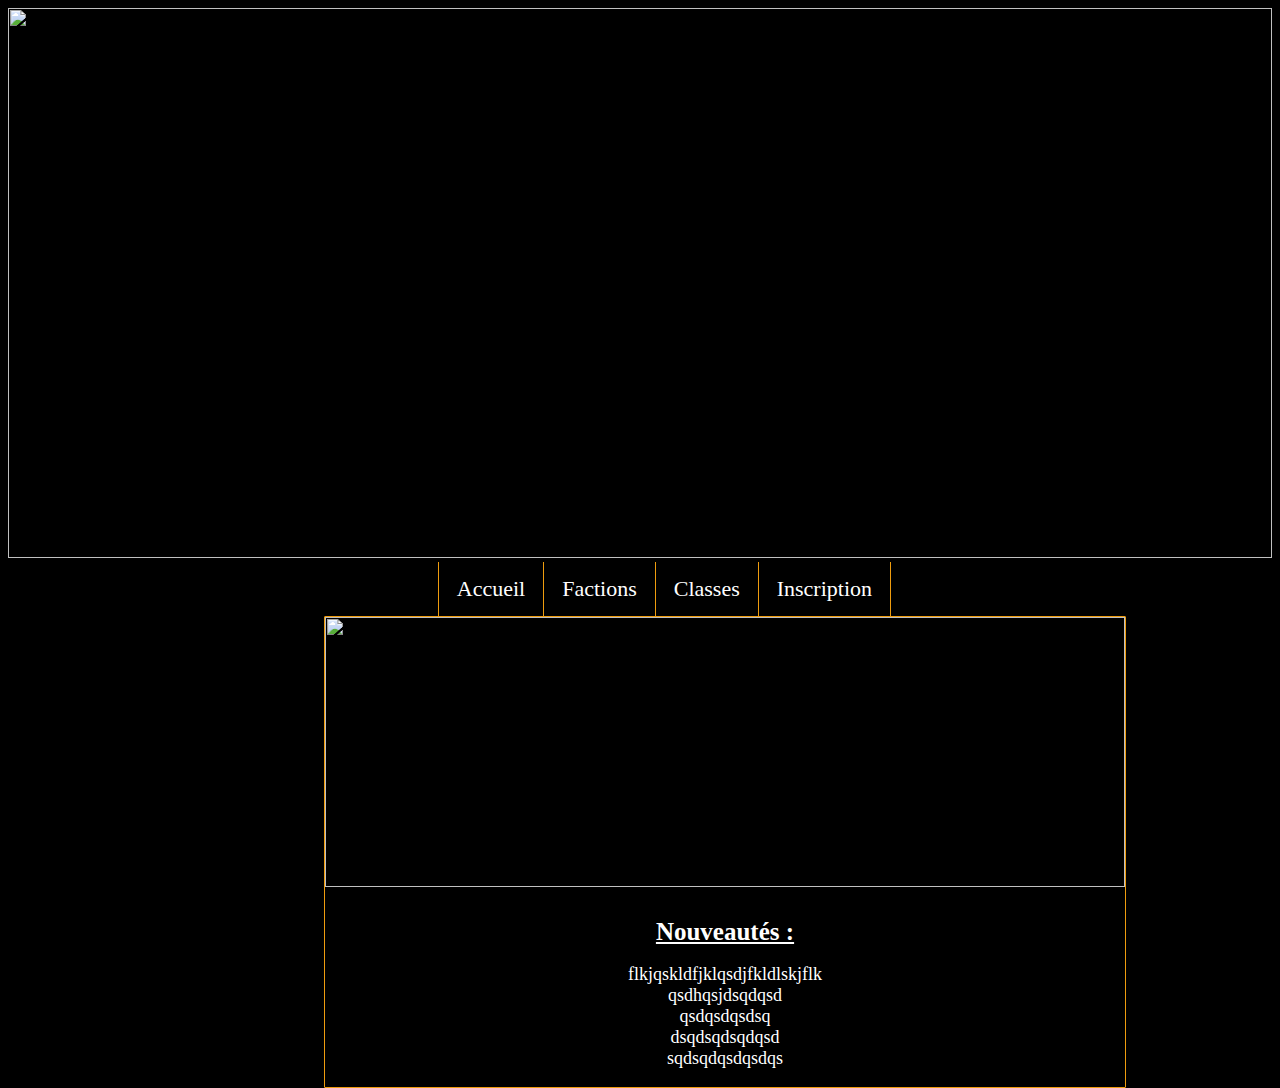
==== index.html @ 0e41fbc9 "Accueil mis en place sans footer (bloc news)" ====
<!DOCTYPE html>
<html>
<head>
	<meta charset="utf-8"/>
	<link rel="stylesheet" type="text/css" href="css/style.css"/>
	<title>Accueil</title>
</head>
<body>

	<div id="header">
		<img src="img/sw.3.jpg" height="550px" width="100%" />
	</div>

<div class="container">

	<div class="menu">
		<li>
			<a href="index.html">Accueil</a>
		</li> 

		<li>
			<a href="histoire.html">Factions</a>
		</li>

		<li>
			<a href="lejeu.html">Classes</a>
		</li>

		<li>
			<a href="inscription.html">Inscription</a>
		</li>

	</div>

</div>

<div class="container">

	<div class="bloc">
		<img src="img/sw.3.jpg" height="270px" width="100%" />
		<h1>Nouveautés : </h1>
		<p>flkjqskldfjklqsdjfkldlskjflk<br>
		qsdhqsjdsqdqsd<br>
		qsdqsdqsdsq<br>
		dsqdsqdsqdqsd<br>
		sqdsqdqsdqsdqs</p>
	</div>
</div>

<footer id="footer">
          <div class="container">
          sdjfl!ksfjskjflqsjfksqjljsqklfjqskljfklqsjfklsqjflksqkfjsqlkfj
          </div>
</footer>

</body>

</html>
---- css/style.css ----
body {
  background-color: black;
  background-size: 100%;
}

.container {
  margin-left: 25%;
  margin-right: 0;
}

.menu {
  list-style-type: none;
  padding: 0;
  padding-left: 12%;
}
.menu li:first-child {
  border-left: 1px solid #ee9c0e;
}
.menu li {
  float: left;
  border-right: 1px solid #ee9c0e;
}
.menu li a {
  display: block;
  color: white;
  padding: 14px 18px;
  text-decoration: none;
  font-size: 22px;
}
.menu li a:hover {
  color: #ee9c0e;
  transform: scale(1.25);
}

.bloc {
  list-style-type: none;
  height: auto;
  width: 800px;
  border: 1px solid #ee9c0e;
  display: block;
  float: left;
  border-radius: 1px;
}
.bloc h1 {
  font-size: 25px;
  color: white;
  text-align: center;
  text-decoration: underline;
  padding-top: 10px;
}
.bloc h1:hover {
  color: #ee9c0e;
  transform: scale(1.25);
}
.bloc p {
  font-size: 18px;
  color: white;
  text-align: center;
}
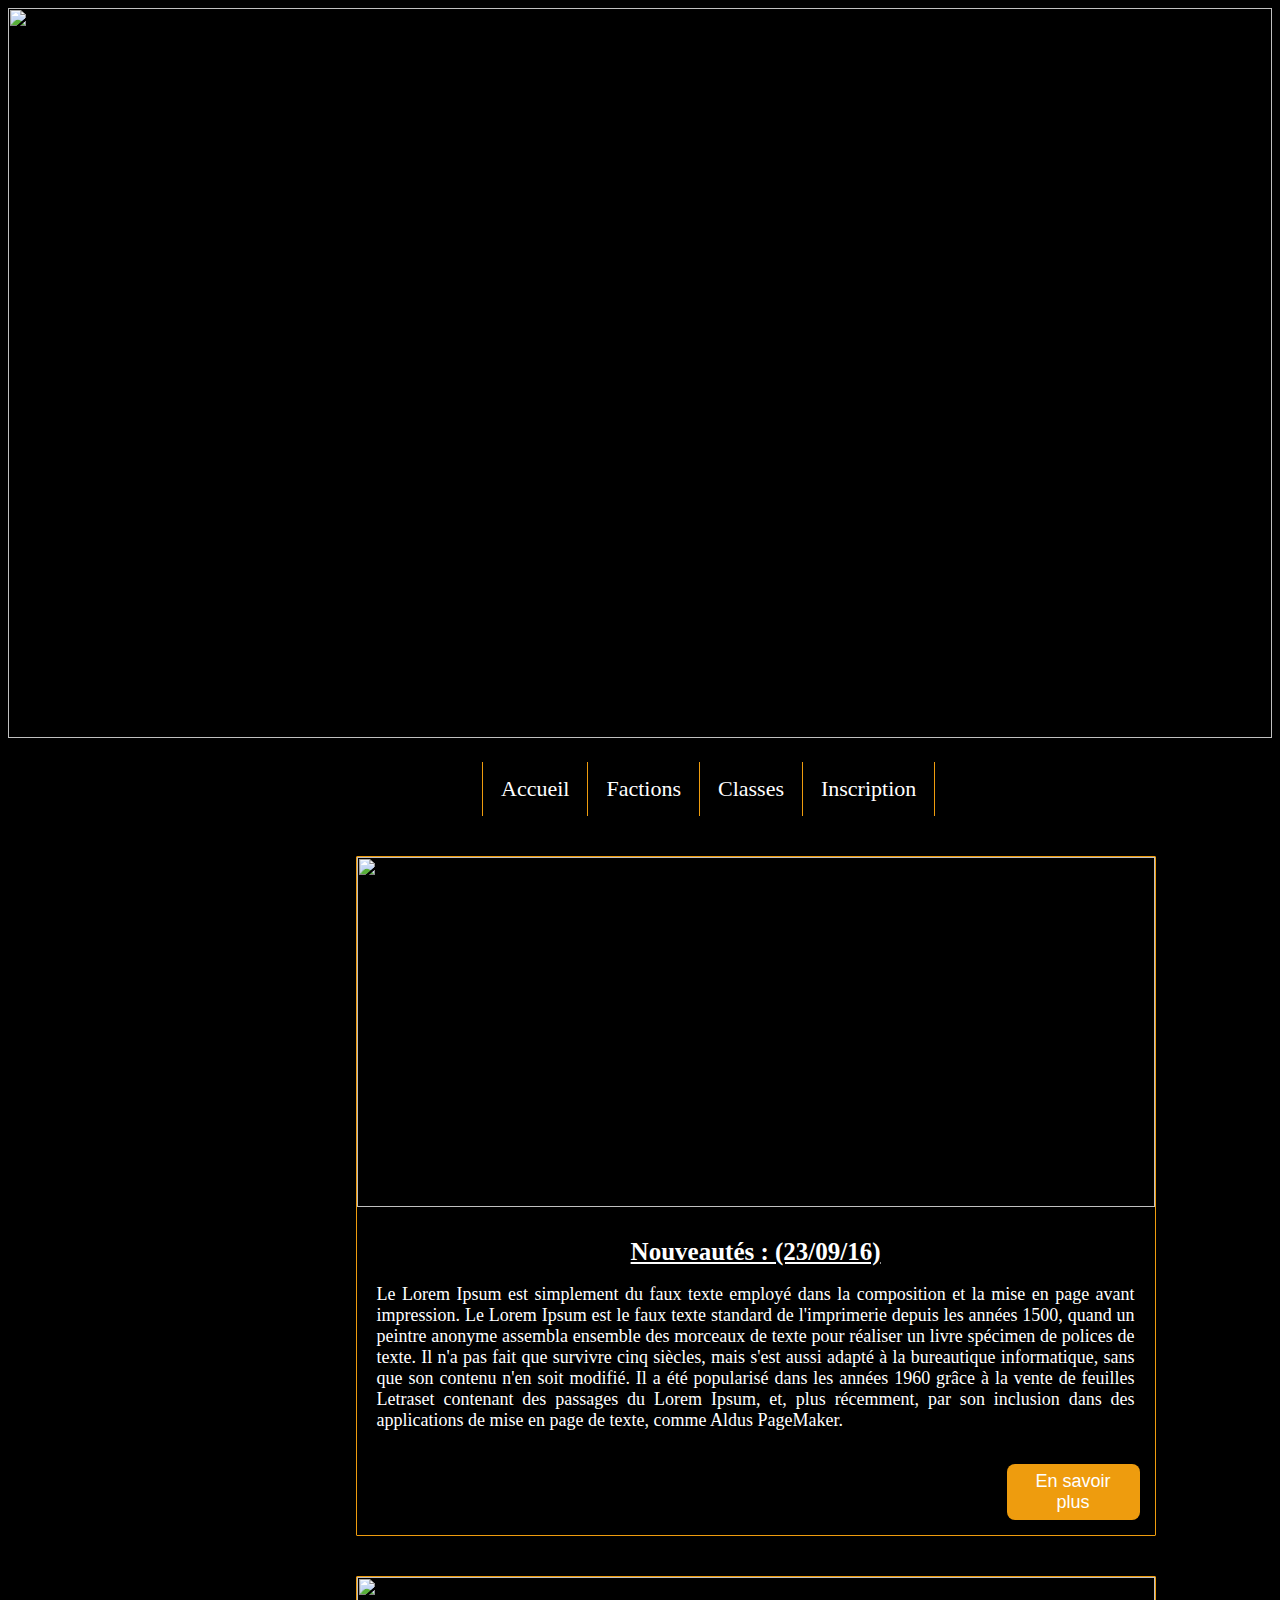
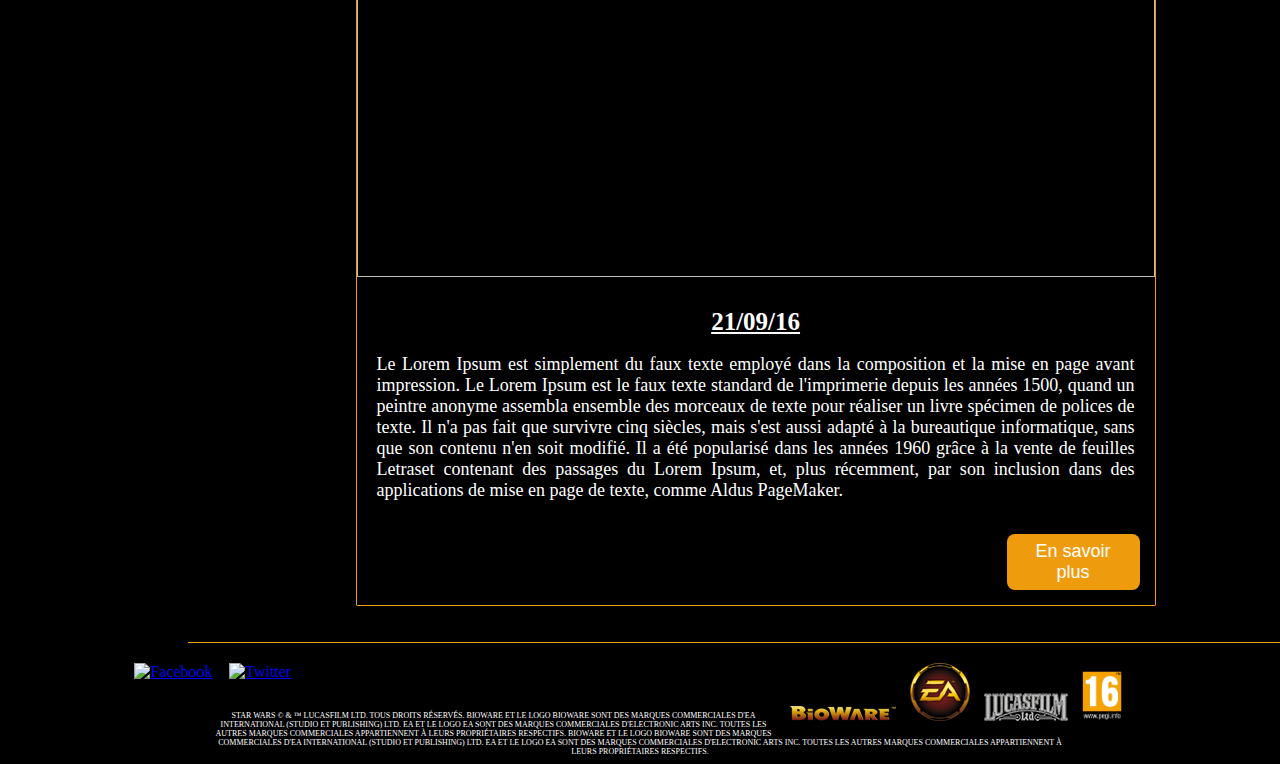
==== commit f6bb10f6: "Rearrangement SASS + Ajout favicon" ====
--- a/index.html
+++ b/index.html
@@ -3,12 +3,13 @@
 <head>
 	<meta charset="utf-8"/>
 	<link rel="stylesheet" type="text/css" href="css/style.css"/>
+	<link rel="icon" href="img/Favicon.ico" />
 	<title>Accueil</title>
 </head>
 <body>
 
 	<div id="header">
-		<img src="img/sw.3.jpg" height="550px" width="100%" />
+		<img src="img/sw.4.jpg" height="730px" width="100%" style="opacity:1.5;"/>
 	</div>
 
 <div class="container">
@@ -37,21 +38,45 @@
 <div class="container">
 
 	<div class="bloc">
-		<img src="img/sw.3.jpg" height="270px" width="100%" />
-		<h1>Nouveautés : </h1>
-		<p>flkjqskldfjklqsdjfkldlskjflk<br>
-		qsdhqsjdsqdqsd<br>
-		qsdqsdqsdsq<br>
-		dsqdsqdsqdqsd<br>
-		sqdsqdqsdqsdqs</p>
+		<img src="img/sw.5.jpg" height="350px" width="100%" />
+		<h1>Nouveautés : (23/09/16) </h1>
+		<p>Le Lorem Ipsum est simplement du faux texte employé dans la composition et la mise en page avant impression. Le Lorem Ipsum est le faux texte standard de l'imprimerie depuis les années 1500, quand un peintre anonyme assembla ensemble des morceaux de texte pour réaliser un livre spécimen de polices de texte. Il n'a pas fait que survivre cinq siècles, mais s'est aussi adapté à la bureautique informatique, sans que son contenu n'en soit modifié. Il a été popularisé dans les années 1960 grâce à la vente de feuilles Letraset contenant des passages du Lorem Ipsum, et, plus récemment, par son inclusion dans des applications de mise en page de texte, comme Aldus PageMaker.</p>
+		<button class="button"><a href="index.html" style="text-decoration:none;">En savoir plus</a></button>
+	</div>
+	<div class="bloc">
+		<img src="img/sw.7.jpg" height="300px" width="100%" />
+		<h1>21/09/16</h1>
+		<p>Le Lorem Ipsum est simplement du faux texte employé dans la composition et la mise en page avant impression. Le Lorem Ipsum est le faux texte standard de l'imprimerie depuis les années 1500, quand un peintre anonyme assembla ensemble des morceaux de texte pour réaliser un livre spécimen de polices de texte. Il n'a pas fait que survivre cinq siècles, mais s'est aussi adapté à la bureautique informatique, sans que son contenu n'en soit modifié. Il a été popularisé dans les années 1960 grâce à la vente de feuilles Letraset contenant des passages du Lorem Ipsum, et, plus récemment, par son inclusion dans des applications de mise en page de texte, comme Aldus PageMaker.</p>
+		<button class="button"><a href="index.html" style="text-decoration:none;">En savoir plus</a></button>
 	</div>
 </div>
 
-<footer id="footer">
-          <div class="container">
-          sdjfl!ksfjskjflqsjfksqjljsqklfjqskljfklqsjfklsqjflksqkfjsqlkfj
-          </div>
-</footer>
+
+<div class="footer2">
+
+			<div class="trait"></div>
+
+			<div class="reseaux_sociaux">
+		      <div class = "facebook">
+		        <a href="https://www.facebook.com/starwarstheoldrepublic.fr" target=_blank><img src="img/facebook.png" width = "50px" height = "50px" alt="Facebook"/></a>
+		      </div>
+
+		      <div class = "twitter">
+		        <a href="https://twitter.com/swtor_fr" target=_blank><img src="img/twitter.png" width = "57px" height = "50px" alt="Twitter"/></a>
+		      </div>
+
+		    <div class="logo"> 
+		    <img src="img/bioware_logo.png" alt="Bioware"/>
+			<img src="img/logoEA.gif"  alt="logo EA"/>
+			<img src="img/lucasfilm.png"  alt="LucasFilm"/>
+			<img src="img/PEGI_16.png" width = "50px" height = "50px" alt="Pegi 16"/>
+			</div> 
+
+			</div>
+			
+			<p>STAR WARS © & ™ LUCASFILM LTD. TOUS DROITS RÉSERVÉS. BIOWARE ET LE LOGO BIOWARE SONT DES MARQUES COMMERCIALES D'EA INTERNATIONAL (STUDIO ET PUBLISHING) LTD. EA ET LE LOGO EA SONT DES MARQUES COMMERCIALES D'ELECTRONIC ARTS INC. TOUTES LES AUTRES MARQUES COMMERCIALES APPARTIENNENT À LEURS PROPRIÉTAIRES RESPECTIFS. BIOWARE ET LE LOGO BIOWARE SONT DES MARQUES COMMERCIALES D'EA INTERNATIONAL (STUDIO ET PUBLISHING) LTD. EA ET LE LOGO EA SONT DES MARQUES COMMERCIALES D'ELECTRONIC ARTS INC. TOUTES LES AUTRES MARQUES COMMERCIALES APPARTIENNENT À LEURS PROPRIÉTAIRES RESPECTIFS.</p>
+
+		</div>
 
 </body>
 
--- a/css/style.css
+++ b/css/style.css
@@ -1,25 +1,405 @@
+@import url(http://weloveiconfonts.com/api/?family=entypo);
+@import url(http://fonts.googleapis.com/css?family=Roboto);
+[class*="entypo-"]:before {
+  font-family: 'entypo', sans-serif;
+}
+
+*,
+*:before,
+*:after {
+  -moz-box-sizing: border-box;
+  -webkit-box-sizing: border-box;
+  box-sizing: border-box;
+}
+
+@font-face {
+  font-family: "Ma_Super_Fonte";
+  src: url("Starjout.ttf");
+}
+
 body {
-  background-color: black;
-  background-size: 100%;
+  background-color: #000000;
+}
+
+body .swtor_logo {
+  position: absolute;
+  text-align: center;
+  z-index: 2;
+}
+
+body .img_droite {
+  position: absolute;
+  margin-left: 1250px;
+}
+
+body .img_gauche {
+  position: absolute;
+  margin-left: 50px;
+  z-index: 1;
+}
+
+body form {
+  position: relative;
+  margin: 50px auto;
+  height: auto;
+  width: 380px;
+  z-index: 2;
+}
+
+body form h2 {
+  color: #ee9c0e;
+  margin-left: 12px;
+  padding-top: 300px;
+}
+
+body form h4 {
+  color: #ee9c0e;
+  margin-left: 250px;
+}
+
+body form h4:hover {
+  opacity: 0.8;
+}
+
+body form input {
+  padding: 16px;
+  border-radius: 7px;
+  border: 0px;
+  background: rgba(255, 255, 255, 0.2);
+  display: block;
+  margin: 15px;
+  color: #FFFFFF;
+  font-size: 18px;
+  height: 54px;
+  width: 300px;
+}
+
+body form input:focus {
+  outline-color: transparent;
+  background: rgba(255, 255, 255, 0.95);
+  color: #ee9c0e;
+}
+
+body form button {
+  float: right;
+  border: 0px;
+  background: #ee9c0e;
+  border-radius: 7px;
+  padding: 10px;
+  color: white;
+  font-size: 22px;
+  height: 260px;
+  width: 50px;
+}
+
+body form button:hover {
+  opacity: 0.8;
+}
+
+body .inputUserIcon {
+  position: absolute;
+  top: 68px;
+  right: 80px;
+  color: #FFFFFF;
+}
+
+body .inputPassIcon {
+  position: absolute;
+  top: 136px;
+  right: 80px;
+  color: #FFFFFF;
+}
+
+body input::-webkit-input-placeholder {
+  color: #FFFFFF;
+}
+
+body input:focus::-webkit-input-placeholder {
+  color: #ee9c0e;
+}
+
+body .footer {
+  margin-top: 100px;
+}
+
+body .footer p {
+  margin-top: 30px;
+  margin-bottom: 0px;
+  margin-left: 200px;
+  margin-right: 200px;
+}
+
+body .footer2 {
+  margin-top: 1500px;
+}
+
+body .footer2 p {
+  margin-top: 30px;
+  margin-bottom: 0px;
+  margin-left: 200px;
+  margin-right: 200px;
+}
+
+body .trait {
+  background-color: #ee9c0e;
+  margin-top: 50px;
+  margin-bottom: 20px;
+  margin-left: 180px;
+  margin-right: 180px;
+  height: 1px;
+  width: 1550px;
+}
+
+body p {
+  font-size: 8px;
+  color: #FFFFFF;
+  position: center;
+  text-align: center;
+}
+
+body .logo {
+  display: inline-block;
+  float: right;
+  margin: 0 150px 10px 0;
+}
+
+body .logo img {
+  padding-left: 10px;
+}
+
+body .reseau_sociaux {
+  display: inline;
+  float: left;
+}
+
+body .facebook {
+  position: center;
+  margin: 1%;
+  display: inline;
+  margin-left: 10%;
+}
+
+body .facebook:hover {
+  opacity: 0.5;
+}
+
+body .twitter {
+  display: inline;
+}
+
+body .twitter:hover {
+  opacity: 0.5;
+}
+
+.visuel {
+  position: absolute;
+  margin-top: 25px;
+  margin-bottom: 0px;
+  margin-left: 150px;
+  margin-right: 0px;
+}
+
+.visuel .nom_classe {
+  margin-top: -50px;
+  margin-bottom: 0px;
+  margin-left: -750px;
+  margin-right: 0px;
+}
+
+.visuel .nom_classe p {
+  font-size: 30px;
+  color: #ee9c0e;
+  font-family: "Ma_Super_Fonte";
+}
+
+.visuel1 {
+  position: absolute;
+  margin-top: 0px;
+  margin-bottom: 0px;
+  margin-left: -550px;
+  margin-right: 0px;
+  -ms-transform: rotate(180deg);
+  webkit-transform: rotate(180deg);
+  transform: rotate(180deg);
+}
+
+.visuel1 .nom_classe {
+  margin-left: -750px;
+  margin-top: -50px;
+}
+
+.visuel1 .nom_classe p {
+  font-size: 30px;
+  color: #ee9c0e;
+  font-family: "Ma_Super_Fonte";
+}
+
+.slide_inside {
+  width: 980px;
+  margin: 0 auto;
+}
+
+#slide1 {
+  height: 800px;
+  padding-top: 200px;
+  background: url(img/classes_all.jpg) center 0 no-repeat fixed;
+}
+
+#slide1 .slide_inside {
+  text-align: center;
+  font-family: "Ma_Super_Fonte";
+  font-size: 75px;
+  color: #ee9c0e;
+  background-color: rgba(0, 0, 0, 0.8);
+}
+
+#slide2 {
+  height: 300px;
+  padding-top: 100px;
+  background: url(img/republique.png) center 0 no-repeat;
+}
+
+#slide10 {
+  height: 75px;
+  background-color: #000000;
+}
+
+#slide7 {
+  height: 300px;
+  padding-top: 100px;
+  background: url(img/empire.png) center 0 no-repeat;
+}
+
+#slide3 {
+  height: 500px;
+  background: url(img/bleu.png) center 0 no-repeat;
+}
+
+#slide3 .slide_inside {
+  background-color: rgba(0, 0, 0, 0.2);
+  border: solid;
+  border-color: #ee9c0e;
+  border-radius: 20px;
+  padding-top: 100px;
+  padding: 10px;
+  display: inline-block;
+  margin-top: 150px;
+  margin-bottom: 0px;
+  margin-left: 700px;
+  margin-right: 0px;
+}
+
+#slide3 .slide_inside p {
+  font-size: 16px;
+  text-align: justify;
+}
+
+#slide4 {
+  height: 500px;
+  background: url(img/bleu.png) center 0 no-repeat;
+  -ms-transform: rotate(180deg);
+  webkit-transform: rotate(180deg);
+  transform: rotate(180deg);
+}
+
+#slide4 .slide_inside {
+  background-color: rgba(0, 0, 0, 0.2);
+  border: solid;
+  border-color: #ee9c0e;
+  border-radius: 20px;
+  padding-top: 100px;
+  padding: 10px;
+  display: inline-block;
+  margin-top: 150px;
+  margin-bottom: 0px;
+  margin-left: 700px;
+  margin-right: 0px;
+  -ms-transform: rotate(180deg);
+  webkit-transform: rotate(180deg);
+  transform: rotate(180deg);
+}
+
+#slide4 .slide_inside p {
+  font-size: 16px;
+  text-align: justify;
+}
+
+#slide5 {
+  height: 500px;
+  background: url(img/rouge.png) center 0 no-repeat;
+}
+
+#slide5 .slide_inside {
+  background-color: rgba(0, 0, 0, 0.2);
+  border: solid;
+  border-color: #ee9c0e;
+  border-radius: 20px;
+  padding-top: 100px;
+  padding: 10px;
+  display: inline-block;
+  margin-top: 150px;
+  margin-bottom: 0px;
+  margin-left: 700px;
+  margin-right: 0px;
+}
+
+#slide5 .slide_inside p {
+  font-size: 16px;
+  text-align: justify;
+}
+
+#slide6 {
+  height: 500px;
+  background: url(img/rouge.png) center 0 no-repeat;
+  -ms-transform: rotate(180deg);
+  webkit-transform: rotate(180deg);
+  transform: rotate(180deg);
+}
+
+#slide6 .slide_inside {
+  background-color: rgba(0, 0, 0, 0.2);
+  border: solid;
+  border-color: #ee9c0e;
+  border-radius: 20px;
+  padding-top: 100px;
+  padding: 10px;
+  display: inline-block;
+  margin-top: 150px;
+  margin-bottom: 0px;
+  margin-left: 700px;
+  margin-right: 0px;
+  -ms-transform: rotate(180deg);
+  webkit-transform: rotate(180deg);
+  transform: rotate(180deg);
+}
+
+#slide6 .slide_inside p {
+  font-size: 16px;
+  text-align: justify;
 }
 
 .container {
   margin-left: 25%;
-  margin-right: 0;
+  margin-right: 25%;
 }
 
 .menu {
+  background-color: #D4D4DA;
+  margin-top: 20px;
   list-style-type: none;
   padding: 0;
-  padding-left: 12%;
-}
+  padding-left: 25%;
+}
+
 .menu li:first-child {
   border-left: 1px solid #ee9c0e;
 }
+
 .menu li {
   float: left;
   border-right: 1px solid #ee9c0e;
 }
+
 .menu li a {
   display: block;
   color: white;
@@ -27,12 +407,17 @@
   text-decoration: none;
   font-size: 22px;
 }
+
 .menu li a:hover {
   color: #ee9c0e;
   transform: scale(1.25);
 }
 
 .bloc {
+  margin-top: 40px;
+  margin-bottom: 0px;
+  margin-left: 5%;
+  margin-right: 0px;
   list-style-type: none;
   height: auto;
   width: 800px;
@@ -41,6 +426,7 @@
   float: left;
   border-radius: 1px;
 }
+
 .bloc h1 {
   font-size: 25px;
   color: white;
@@ -48,12 +434,136 @@
   text-decoration: underline;
   padding-top: 10px;
 }
+
 .bloc h1:hover {
   color: #ee9c0e;
   transform: scale(1.25);
 }
+
 .bloc p {
   font-size: 18px;
   color: white;
-  text-align: center;
-}
+  margin-left: 20px;
+  margin-right: 20px;
+  text-align: justify;
+}
+
+.bloc .button {
+  background-color: #ee9c0e;
+  border-radius: 8px;
+  border: none;
+  padding: 7px 10px;
+  text-align: center;
+  text-decoration: none;
+  display: inline-block;
+  font-size: 18px;
+  margin: 15px 15px;
+  margin-left: 650px;
+  cursor: pointer;
+}
+
+.bloc .button a {
+  color: white;
+}
+
+.bloc .button:hover {
+  opacity: 0.6;
+  background-color: white;
+}
+
+.bloc .button:hover a {
+  color: #ee9c0e;
+  text-shadow: 1px 1px #000000;
+}
+
+.sepa {
+  height: auto;
+  width: 100%;
+  display: block;
+  margin-top: 150px;
+}
+
+.sepa p {
+  color: white;
+  text-align: justify;
+}
+
+.row {
+  margin-top: 0px;
+  margin-bottom: 0px;
+  margin-left: 15px;
+  margin-right: 15px;
+}
+
+.img {
+  margin-left: 450px;
+}
+
+.bloc1 {
+  display: inline-block;
+  margin-bottom: 40px;
+}
+
+.bloc1 p {
+  float: left;
+  line-height: 20px;
+  font-size: 18px;
+}
+
+.bloc1 img {
+  float: right;
+}
+
+.bloc2 {
+  display: inline-block;
+}
+
+.bloc2 p {
+  float: right;
+  line-height: 20px;
+  font-size: 18px;
+}
+
+.bloc2 img {
+  float: left;
+}
+
+#slide8 {
+  height: 1000px;
+  padding-top: 100px;
+  background: url("img/sw.9.jpeg") center 0 no-repeat fixed;
+}
+
+#slide8 .slide_inside {
+  width: 700px;
+  margin: 0 auto;
+  background-color: rgba(0, 0, 0, 0.5);
+  border-radius: 15px;
+  padding: 10px 0 10px 0;
+}
+
+#slide8 .slide_inside p {
+  text-align: center;
+  font-size: 20px;
+  color: #ee9c0e;
+}
+
+#slide9 {
+  height: 1000px;
+  padding-top: 100px;
+  background: url("img/sw.jpg") center 0 no-repeat fixed;
+}
+
+#slide9 .slide_inside {
+  width: 700px;
+  margin: 0 auto;
+  background-color: rgba(0, 0, 0, 0.5);
+  border-radius: 15px;
+  padding: 10px 0 10px 0;
+}
+
+#slide9 .slide_inside p {
+  font-size: 20px;
+  text-align: center;
+  color: #ee9c0e;
+}
